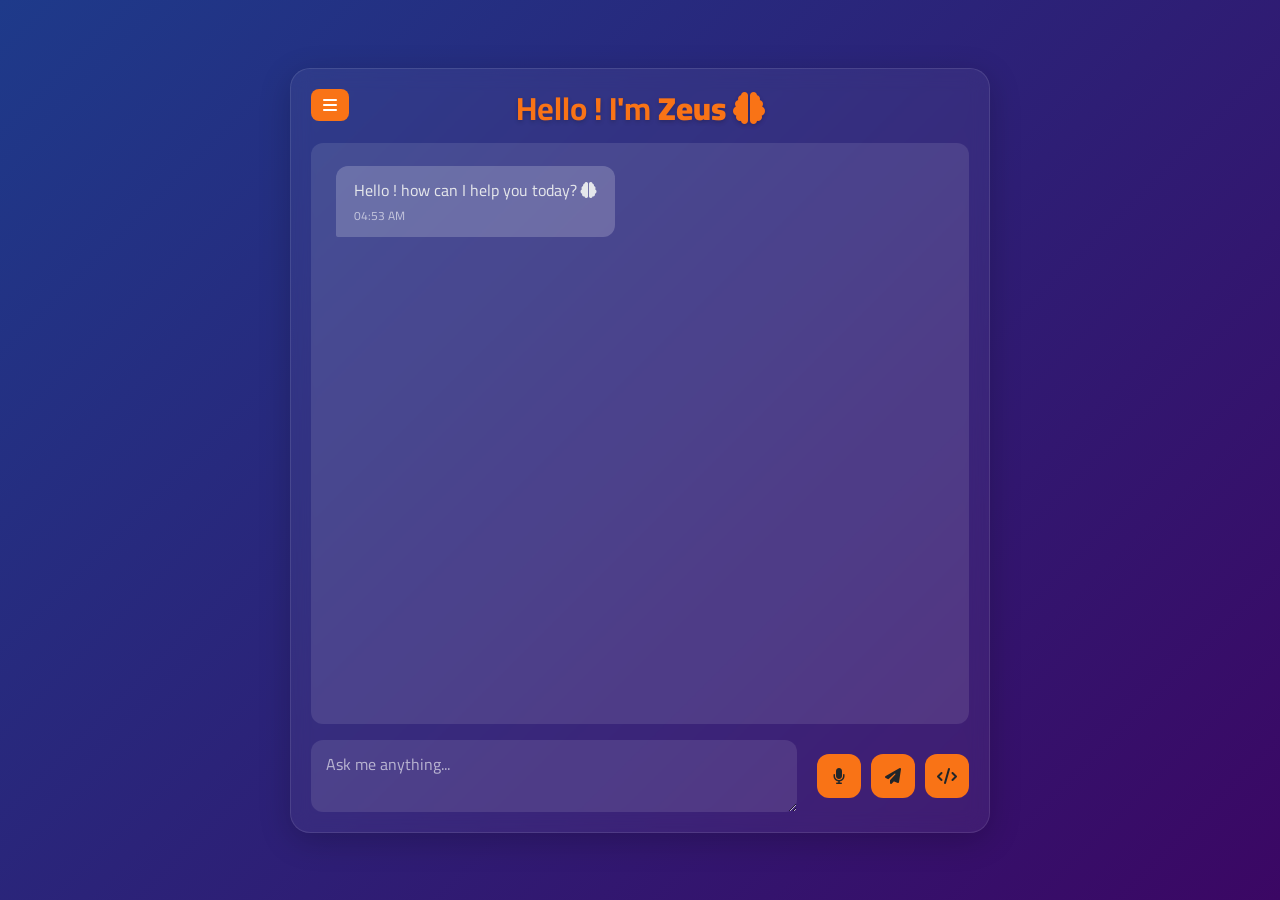
==== chat.html @ 4e2d7d1c "update config zeus" ====
<!DOCTYPE html>
<html lang="en">
<head>
  <meta charset="UTF-8">
  <meta name="viewport" content="width=device-width, initial-scale=1.0">
  <title>Zeus</title>
  <link rel="icon" type="image/png" href="./img/zeus.png">
  <!-- Bootstrap CSS -->
  <link href="https://cdn.jsdelivr.net/npm/bootstrap@5.3.3/dist/css/bootstrap.min.css" rel="stylesheet">
  <!-- Font Awesome CSS -->
  <link rel="stylesheet" href="https://cdnjs.cloudflare.com/ajax/libs/font-awesome/6.5.1/css/all.min.css">
  <!-- Google Fonts (Cairo) -->
  <link href="https://fonts.googleapis.com/css2?family=Cairo:wght@400;700&display=swap" rel="stylesheet">
  <style>
    body {
      font-family: 'Cairo', sans-serif;
      background: linear-gradient(135deg, #1e3a8a, #3b0764);
      color: #f5f5f5;
      min-height: 100vh;
      display: flex;
      justify-content: center;
      align-items: center;
      padding: 15px;
      position: relative;
      overflow-x: hidden;
    }
    .container {
      max-width: 700px;
      width: 100%;
      background: rgba(255, 255, 255, 0.05);
      backdrop-filter: blur(10px);
      border-radius: 20px;
      padding: 20px;
      box-shadow: 0 8px 32px rgba(0, 0, 0, 0.2);
      border: 1px solid rgba(255, 255, 255, 0.1);
      display: flex;
      flex-direction: column;
      height: 85vh;
      position: relative;
      transition: all 0.3s ease;
    }
    h1 {
      color: #f97316;
      font-size: 2rem;
      text-align: center;
      margin-bottom: 1rem;
      font-weight: 700;
      text-shadow: 0 2px 4px rgba(0, 0, 0, 0.2);
    }
    .chat-area {
      flex: 1;
      overflow-y: auto;
      padding: 15px;
      background: rgba(255, 255, 255, 0.1);
      border-radius: 12px;
      margin-bottom: 1rem;
      display: flex;
      flex-direction: column;
      scroll-behavior: smooth;
    }
    .message {
      max-width: 70%;
      margin: 8px 10px;
      padding: 12px 18px;
      border-radius: 12px;
      font-size: 1rem;
      line-height: 1.5;
      position: relative;
      opacity: 0;
      transform: translateY(10px);
      animation: fadeIn 0.3s ease forwards;
    }
    @keyframes fadeIn {
      to {
        opacity: 1;
        transform: translateY(0);
      }
    }
    .user-message {
      background: #f97316;
      color: #fff;
      align-self: flex-end;
      border-bottom-right-radius: 2px;
    }
    .bot-message {
      background: rgba(255, 255, 255, 0.2);
      color: #e5e7eb;
      align-self: flex-start;
      border-bottom-left-radius: 2px;
    }
    .message-time {
      font-size: 0.75rem;
      color: #ffffff99;
      margin-top: 5px;
      text-align: left;
    }
    .user-message .message-time {
      text-align: right;
    }
    .input-group {
      margin-top: auto;
      display: flex;
      align-items: center;
      position: relative;
    }
    .chat-input, .code-input {
      display: flex;
      align-items: center;
      width: 100%;
    }
    .chat-input {
      display: flex;
    }
    .code-input {
      display: none;
    }
    #prompt, #codePrompt {
      background: rgba(255, 255, 255, 0.1);
      color: #fff;
      border: none;
      border-radius: 12px;
      padding: 12px 50px 12px 15px;
      font-size: 1rem;
      transition: all 0.3s ease;
      flex: 1;
      margin-right: 10px;
      resize: vertical;
      min-height: 44px;
      max-height: 150px;
      overflow-y: auto;
      white-space: normal;
      overflow-wrap: break-word;
      height: auto;
    }
    #codeLanguage {
      background: rgba(255, 255, 255, 0.1);
      color: #fff;
      border: none;
      border-radius: 12px;
      padding: 12px 50px 12px 15px;
      font-size: 1rem;
      transition: all 0.3s ease;
      flex: 0 0 150px;
      margin-right: 10px;
    }
    #prompt::placeholder, #codeLanguage::placeholder, #codePrompt::placeholder {
      color: #ffffff99;
    }
    #prompt:focus, #codeLanguage:focus, #codePrompt:focus {
      background: rgba(255, 255, 255, 0.2);
      box-shadow: 0 0 10px rgba(249, 115, 22, 0.5);
      border-color: #f97316;
      outline: none;
    }
    #sendBtn, #micBtn, #codeBtn, #chatBtn, #generateCodeBtn {
      background: #f97316;
      border: none;
      border-radius: 12px;
      padding: 12px;
      font-size: 1rem;
      font-weight: 600;
      transition: all 0.3s ease;
      margin-left: 10px;
      width: 44px;
      height: 44px;
      display: flex;
      align-items: center;
      justify-content: center;
    }
    #sendBtn:hover, #micBtn:hover, #codeBtn:hover, #chatBtn:hover, #generateCodeBtn:hover {
      background: #ea580c;
      transform: translateY(-2px);
    }
    #micBtn.active {
      background: #ea580c;
      animation: pulse 1.5s infinite;
    }
    @keyframes pulse {
      0% { box-shadow: 0 0 0 0 rgba(249, 115, 22, 0.7); }
      70% { box-shadow: 0 0 0 10px rgba(249, 115, 22, 0); }
      100% { box-shadow: 0 0 0 0 rgba(249, 115, 22, 0); }
    }
    .typing-dots {
      display: inline-flex;
      align-items: center;
      padding: 8px 12px;
      border-radius: 18px;
      height: 36px;
    }
    .typing-dot {
      width: 8px;
      height: 8px;
      background: #f97316;
      border-radius: 50%;
      margin: 0 3px;
      animation: typing-bounce 1.4s infinite ease-in-out;
    }
    .typing-dot:nth-child(1) {
      animation-delay: 0s;
    }
    .typing-dot:nth-child(2) {
      animation-delay: 0.2s;
    }
    .typing-dot:nth-child(3) {
      animation-delay: 0.4s;
    }
    .code-input {
      max-width: 100%;
    }
    @keyframes typing-bounce {
      0%, 60%, 100% {
        transform: translateY(0);
      }
      30% {
        transform: translateY(-5px);
      }
    }
    .typing-message {
      display: none;
      margin: 8px 10px;
      padding: 12px 18px;
      background: rgba(255, 255, 255, 0.2);
      border-radius: 12px;
      border-bottom-left-radius: 2px;
      align-self: flex-start;
      max-width: 70%;
    }
    .typing-message.active {
      display: flex;
    }
    .sidebar {
      position: fixed;
      top: 0;
      right: -300px;
      width: 300px;
      height: 100%;
      background: linear-gradient(135deg, #1e3a8a, #3b0764);
      backdrop-filter: blur(10px);
      border-left: 1px solid rgba(255, 255, 255, 0.1);
      padding: 20px;
      transition: right 0.3s ease;
      overflow-y: auto;
      z-index: 1000;
    }
    .sidebar.active {
      right: 0;
    }
    .sidebar h2 {
      color: #f97316;
      font-size: 1.5rem;
      margin-bottom: 1rem;
      display: flex;
      justify-content: space-between;
      align-items: center;
    }
    .sidebar-close {
      background: none;
      border: none;
      color: #fff;
      font-size: 1.5rem;
      cursor: pointer;
    }
    .conversation-list {
      list-style: none;
      padding: 0;
      margin: 0;
    }
    .conversation-item {
      padding: 10px;
      background: rgba(255, 255, 255, 0.1);
      border-radius: 8px;
      margin-bottom: 10px;
      cursor: pointer;
      transition: all 0.3s ease;
    }
    .conversation-item:hover {
      background: rgba(255, 255, 255, 0.2);
    }
    .conversation-item.active {
      background: #f97316;
    }
    .conversation-item p {
      margin: 0;
      font-size: 0.9rem;
      color: #e5e7eb;
      white-space: nowrap;
      overflow: hidden;
      text-overflow: ellipsis;
    }
    .conversation-item .time {
      font-size: 0.75rem;
      color: #ffffff99;
    }
    .toggle-btn {
      position: absolute;
      background: #f97316;
      border: none;
      border-radius: 8px;
      padding: 4px 12px;
      color: #fff;
      cursor: pointer;
      transition: all 0.3s ease;
      z-index: 10;
    }
    .toggle-btn:hover {
      background: #ea580c;
    }
    .new-chat-btn {
      background: linear-gradient(135deg, #1e3a8a, #3b0764);
      color: #ea580c;
      border: none;
      border-radius: 8px;
      padding: 10px 15px;
      margin-bottom: 15px;
      width: 100%;
      font-weight: bold;
      cursor: pointer;
      transition: all 0.3s ease;
      display: flex;
      align-items: center;
      justify-content: center;
    }
    .new-chat-btn:hover {
      background: #ea580c;
    }
    .new-chat-btn i {
      margin-right: 8px;
    }
    .sidebar-overlay {
      position: fixed;
      top: 0;
      left: 0;
      width: 100%;
      height: 100%;
      background: rgba(0, 0, 0, 0.5);
      z-index: 999;
      opacity: 0;
      visibility: hidden;
      transition: all 0.3s ease;
    }
    .sidebar-overlay.active {
      opacity: 1;
      visibility: visible;
    }
    #codeOutput {
      background: rgba(0, 0, 0, 0.3);
      padding: 15px;
      border-radius: 8px;
      white-space: pre-wrap;
      font-family: 'Courier New', monospace;
      color: #e5e7eb;
      margin: 10px 0;
      max-height: 60vh;
      overflow-y: auto;
      display: none;
    }
    #codeOutput.active {
      display: block;
    }
    #prompt::-webkit-scrollbar, #codePrompt::-webkit-scrollbar {
      width: 6px;
    }
    #prompt::-webkit-scrollbar-track, #codePrompt::-webkit-scrollbar-track {
      background: rgba(255, 255, 255, 0.1);
      border-radius: 10px;
    }
    #prompt::-webkit-scrollbar-thumb, #codePrompt::-webkit-scrollbar-thumb {
      background: #f97316;
      border-radius: 10px;
    }
    @media (max-width: 768px) {
      .container {
        height: 100vh;
        border-radius: 0;
        padding: 10px;
      }
      .sidebar {
        width: 80%;
        right: -80%;
      }
    }
    @media (max-width: 576px) {
      body {
        padding: 0;
      }
      .container {
        max-width: 100%;
        width: 100%;
        height: 100vh;
        padding: 10px;
        background: none;
        backdrop-filter: none;
        border-radius: 0;
        box-shadow: none;
        border: none;
      }
      h1 {
        font-size: 1.5rem;
        margin-bottom: 0.8rem;
      }
      .chat-area {
        padding: 10px;
        border-radius: 0;
      }
      .message {
        max-width: 80%;
        font-size: 0.9rem;
        padding: 10px 14px;
      }
      .input-group {
        flex-wrap: wrap;
      }
      .chat-input, .code-input {
        flex-wrap: wrap;
        gap: 5px;
      }
      #prompt, #codeLanguage, #codePrompt {
        font-size: 0.7rem;
        padding: 8px;
        margin-right: 5px;
        flex: 1;
        min-width: 0;
        min-height: 36px;
      }
      #codeLanguage {
        flex: 0 0 80px;
        max-width: 80px;
      }
      #sendBtn, #micBtn, #codeBtn, #chatBtn, #generateCodeBtn {
        font-size: 0.7rem;
        padding: 8px;
        width: 36px;
        height: 36px;
        margin-left: 5px;
      }
      .sidebar {
        width: 85%;
        right: -85%;
      }
    }
    @media (max-width: 400px) {
      .container {
        padding: 5px;
      }
      h1 {
        font-size: 1.3rem;
      }
      .message {
        max-width: 85%;
        font-size: 0.85rem;
      }
      .message-time {
        font-size: 0.65rem;
      }
    }
    .chat-area::-webkit-scrollbar,
    #codeOutput::-webkit-scrollbar,
    .sidebar::-webkit-scrollbar {
      width: 6px;
    }
    .chat-area::-webkit-scrollbar-track,
    #codeOutput::-webkit-scrollbar-track,
    .sidebar::-webkit-scrollbar-track {
      background: rgba(255, 255, 255, 0.1);
      border-radius: 10px;
    }
    .chat-area::-webkit-scrollbar-thumb,
    #codeOutput::-webkit-scrollbar-thumb,
    .sidebar::-webkit-scrollbar-thumb {
      background: #f97316;
      border-radius: 10px;
    }
    .typewriter {
      overflow: hidden;
      border-right: 2px solid #f97316;
      white-space: pre-wrap;
      margin: 0 auto;
      animation: typing 3.5s steps(40, end), blink-caret 0.75s step-end infinite;
    }
    @keyframes typing {
      from { width: 0 }
      to { width: 100% }
    }
    @keyframes blink-caret {
      from, to { border-color: transparent }
      50% { border-color: #f97316; }
    }
  </style>
</head>
<body>
  <div class="container">
    <button class="toggle-btn" id="toggleSidebar"><i class="fas fa-bars"></i></button>
    <h1>Hello ! I'm <strong>Zeus</strong> <i class="fas fa-brain"></i></h1>
    <div class="chat-area" id="chatArea">
      <div class="message bot-message">
        <span class="message-text">Hello ! how can I help you today? <i class="fas fa-brain"></i></span>
        <div class="message-time"></div>
      </div>
    </div>
    <pre id="codeOutput"></pre>
    <div class="input-group">
      <div class="chat-input" id="chatInput">
        <textarea id="prompt" class="form-control" placeholder="Ask me anything..." aria-label="Ask me anything..."></textarea>
        <button id="micBtn" class="btn" title="Voice input"><i class="fas fa-microphone"></i></button>
        <button id="sendBtn" class="btn" title="Send message"><i class="fas fa-paper-plane"></i></button>
        <button id="codeBtn" class="btn" title="Generate code"><i class="fas fa-code"></i></button>
      </div>
      <div class="code-input" id="codeInput">
        <input type="text" id="codeLanguage" placeholder="Programming language(js, py, html...)">
        <textarea id="codePrompt" placeholder="Description of the required code"></textarea>
        <button id="generateCodeBtn" title="Code generation"><i class="fas fa-code"></i></button>
        <button id="chatBtn" class="btn" title="Return to chat"><i class="fas fa-robot"></i></button>
      </div>
    </div>
  </div>
  <div class="sidebar-overlay" id="sidebarOverlay"></div>
    <div class="sidebar" id="sidebar">
      <h2>
        Conversations
        <button class="sidebar-close" id="sidebarClose"><i class="fas fa-times"></i></button>
      </h2>
      <button class="new-chat-btn" id="newChatBtn">
        <i class="fas fa-plus"></i>New Conversation
      </button>
      <ul class="conversation-list" id="conversationList"></ul>
    </div>
  <script src="https://cdn.jsdelivr.net/npm/bootstrap@5.3.3/dist/js/bootstrap.bundle.min.js"></script>
  <script src="JS/main.js"></script>
</body>
</html>
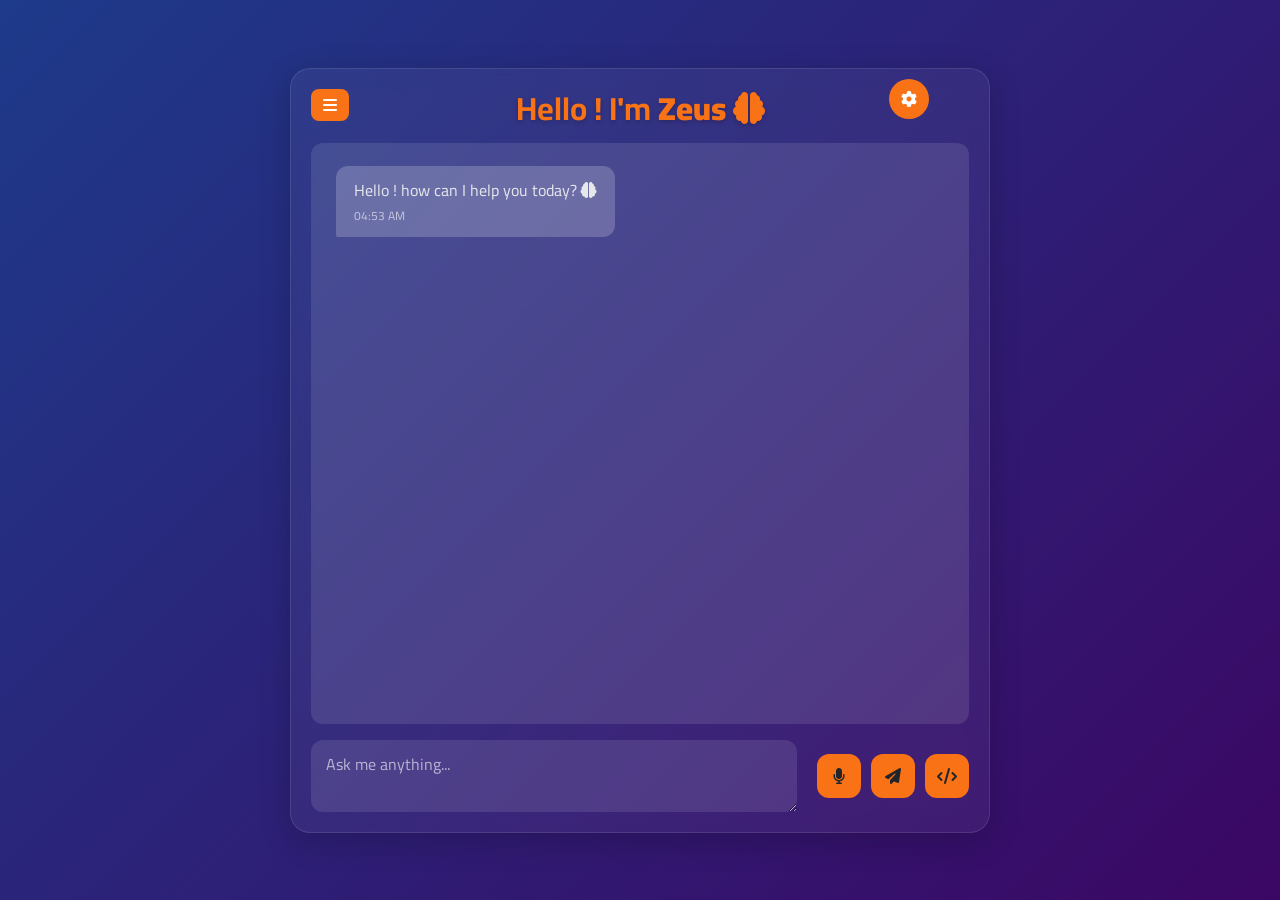
==== commit 8a4b5020: "add modles" ====
--- a/chat.html
+++ b/chat.html
@@ -11,485 +11,13 @@
   <link rel="stylesheet" href="https://cdnjs.cloudflare.com/ajax/libs/font-awesome/6.5.1/css/all.min.css">
   <!-- Google Fonts (Cairo) -->
   <link href="https://fonts.googleapis.com/css2?family=Cairo:wght@400;700&display=swap" rel="stylesheet">
-  <style>
-    body {
-      font-family: 'Cairo', sans-serif;
-      background: linear-gradient(135deg, #1e3a8a, #3b0764);
-      color: #f5f5f5;
-      min-height: 100vh;
-      display: flex;
-      justify-content: center;
-      align-items: center;
-      padding: 15px;
-      position: relative;
-      overflow-x: hidden;
-    }
-    .container {
-      max-width: 700px;
-      width: 100%;
-      background: rgba(255, 255, 255, 0.05);
-      backdrop-filter: blur(10px);
-      border-radius: 20px;
-      padding: 20px;
-      box-shadow: 0 8px 32px rgba(0, 0, 0, 0.2);
-      border: 1px solid rgba(255, 255, 255, 0.1);
-      display: flex;
-      flex-direction: column;
-      height: 85vh;
-      position: relative;
-      transition: all 0.3s ease;
-    }
-    h1 {
-      color: #f97316;
-      font-size: 2rem;
-      text-align: center;
-      margin-bottom: 1rem;
-      font-weight: 700;
-      text-shadow: 0 2px 4px rgba(0, 0, 0, 0.2);
-    }
-    .chat-area {
-      flex: 1;
-      overflow-y: auto;
-      padding: 15px;
-      background: rgba(255, 255, 255, 0.1);
-      border-radius: 12px;
-      margin-bottom: 1rem;
-      display: flex;
-      flex-direction: column;
-      scroll-behavior: smooth;
-    }
-    .message {
-      max-width: 70%;
-      margin: 8px 10px;
-      padding: 12px 18px;
-      border-radius: 12px;
-      font-size: 1rem;
-      line-height: 1.5;
-      position: relative;
-      opacity: 0;
-      transform: translateY(10px);
-      animation: fadeIn 0.3s ease forwards;
-    }
-    @keyframes fadeIn {
-      to {
-        opacity: 1;
-        transform: translateY(0);
-      }
-    }
-    .user-message {
-      background: #f97316;
-      color: #fff;
-      align-self: flex-end;
-      border-bottom-right-radius: 2px;
-    }
-    .bot-message {
-      background: rgba(255, 255, 255, 0.2);
-      color: #e5e7eb;
-      align-self: flex-start;
-      border-bottom-left-radius: 2px;
-    }
-    .message-time {
-      font-size: 0.75rem;
-      color: #ffffff99;
-      margin-top: 5px;
-      text-align: left;
-    }
-    .user-message .message-time {
-      text-align: right;
-    }
-    .input-group {
-      margin-top: auto;
-      display: flex;
-      align-items: center;
-      position: relative;
-    }
-    .chat-input, .code-input {
-      display: flex;
-      align-items: center;
-      width: 100%;
-    }
-    .chat-input {
-      display: flex;
-    }
-    .code-input {
-      display: none;
-    }
-    #prompt, #codePrompt {
-      background: rgba(255, 255, 255, 0.1);
-      color: #fff;
-      border: none;
-      border-radius: 12px;
-      padding: 12px 50px 12px 15px;
-      font-size: 1rem;
-      transition: all 0.3s ease;
-      flex: 1;
-      margin-right: 10px;
-      resize: vertical;
-      min-height: 44px;
-      max-height: 150px;
-      overflow-y: auto;
-      white-space: normal;
-      overflow-wrap: break-word;
-      height: auto;
-    }
-    #codeLanguage {
-      background: rgba(255, 255, 255, 0.1);
-      color: #fff;
-      border: none;
-      border-radius: 12px;
-      padding: 12px 50px 12px 15px;
-      font-size: 1rem;
-      transition: all 0.3s ease;
-      flex: 0 0 150px;
-      margin-right: 10px;
-    }
-    #prompt::placeholder, #codeLanguage::placeholder, #codePrompt::placeholder {
-      color: #ffffff99;
-    }
-    #prompt:focus, #codeLanguage:focus, #codePrompt:focus {
-      background: rgba(255, 255, 255, 0.2);
-      box-shadow: 0 0 10px rgba(249, 115, 22, 0.5);
-      border-color: #f97316;
-      outline: none;
-    }
-    #sendBtn, #micBtn, #codeBtn, #chatBtn, #generateCodeBtn {
-      background: #f97316;
-      border: none;
-      border-radius: 12px;
-      padding: 12px;
-      font-size: 1rem;
-      font-weight: 600;
-      transition: all 0.3s ease;
-      margin-left: 10px;
-      width: 44px;
-      height: 44px;
-      display: flex;
-      align-items: center;
-      justify-content: center;
-    }
-    #sendBtn:hover, #micBtn:hover, #codeBtn:hover, #chatBtn:hover, #generateCodeBtn:hover {
-      background: #ea580c;
-      transform: translateY(-2px);
-    }
-    #micBtn.active {
-      background: #ea580c;
-      animation: pulse 1.5s infinite;
-    }
-    @keyframes pulse {
-      0% { box-shadow: 0 0 0 0 rgba(249, 115, 22, 0.7); }
-      70% { box-shadow: 0 0 0 10px rgba(249, 115, 22, 0); }
-      100% { box-shadow: 0 0 0 0 rgba(249, 115, 22, 0); }
-    }
-    .typing-dots {
-      display: inline-flex;
-      align-items: center;
-      padding: 8px 12px;
-      border-radius: 18px;
-      height: 36px;
-    }
-    .typing-dot {
-      width: 8px;
-      height: 8px;
-      background: #f97316;
-      border-radius: 50%;
-      margin: 0 3px;
-      animation: typing-bounce 1.4s infinite ease-in-out;
-    }
-    .typing-dot:nth-child(1) {
-      animation-delay: 0s;
-    }
-    .typing-dot:nth-child(2) {
-      animation-delay: 0.2s;
-    }
-    .typing-dot:nth-child(3) {
-      animation-delay: 0.4s;
-    }
-    .code-input {
-      max-width: 100%;
-    }
-    @keyframes typing-bounce {
-      0%, 60%, 100% {
-        transform: translateY(0);
-      }
-      30% {
-        transform: translateY(-5px);
-      }
-    }
-    .typing-message {
-      display: none;
-      margin: 8px 10px;
-      padding: 12px 18px;
-      background: rgba(255, 255, 255, 0.2);
-      border-radius: 12px;
-      border-bottom-left-radius: 2px;
-      align-self: flex-start;
-      max-width: 70%;
-    }
-    .typing-message.active {
-      display: flex;
-    }
-    .sidebar {
-      position: fixed;
-      top: 0;
-      right: -300px;
-      width: 300px;
-      height: 100%;
-      background: linear-gradient(135deg, #1e3a8a, #3b0764);
-      backdrop-filter: blur(10px);
-      border-left: 1px solid rgba(255, 255, 255, 0.1);
-      padding: 20px;
-      transition: right 0.3s ease;
-      overflow-y: auto;
-      z-index: 1000;
-    }
-    .sidebar.active {
-      right: 0;
-    }
-    .sidebar h2 {
-      color: #f97316;
-      font-size: 1.5rem;
-      margin-bottom: 1rem;
-      display: flex;
-      justify-content: space-between;
-      align-items: center;
-    }
-    .sidebar-close {
-      background: none;
-      border: none;
-      color: #fff;
-      font-size: 1.5rem;
-      cursor: pointer;
-    }
-    .conversation-list {
-      list-style: none;
-      padding: 0;
-      margin: 0;
-    }
-    .conversation-item {
-      padding: 10px;
-      background: rgba(255, 255, 255, 0.1);
-      border-radius: 8px;
-      margin-bottom: 10px;
-      cursor: pointer;
-      transition: all 0.3s ease;
-    }
-    .conversation-item:hover {
-      background: rgba(255, 255, 255, 0.2);
-    }
-    .conversation-item.active {
-      background: #f97316;
-    }
-    .conversation-item p {
-      margin: 0;
-      font-size: 0.9rem;
-      color: #e5e7eb;
-      white-space: nowrap;
-      overflow: hidden;
-      text-overflow: ellipsis;
-    }
-    .conversation-item .time {
-      font-size: 0.75rem;
-      color: #ffffff99;
-    }
-    .toggle-btn {
-      position: absolute;
-      background: #f97316;
-      border: none;
-      border-radius: 8px;
-      padding: 4px 12px;
-      color: #fff;
-      cursor: pointer;
-      transition: all 0.3s ease;
-      z-index: 10;
-    }
-    .toggle-btn:hover {
-      background: #ea580c;
-    }
-    .new-chat-btn {
-      background: linear-gradient(135deg, #1e3a8a, #3b0764);
-      color: #ea580c;
-      border: none;
-      border-radius: 8px;
-      padding: 10px 15px;
-      margin-bottom: 15px;
-      width: 100%;
-      font-weight: bold;
-      cursor: pointer;
-      transition: all 0.3s ease;
-      display: flex;
-      align-items: center;
-      justify-content: center;
-    }
-    .new-chat-btn:hover {
-      background: #ea580c;
-    }
-    .new-chat-btn i {
-      margin-right: 8px;
-    }
-    .sidebar-overlay {
-      position: fixed;
-      top: 0;
-      left: 0;
-      width: 100%;
-      height: 100%;
-      background: rgba(0, 0, 0, 0.5);
-      z-index: 999;
-      opacity: 0;
-      visibility: hidden;
-      transition: all 0.3s ease;
-    }
-    .sidebar-overlay.active {
-      opacity: 1;
-      visibility: visible;
-    }
-    #codeOutput {
-      background: rgba(0, 0, 0, 0.3);
-      padding: 15px;
-      border-radius: 8px;
-      white-space: pre-wrap;
-      font-family: 'Courier New', monospace;
-      color: #e5e7eb;
-      margin: 10px 0;
-      max-height: 60vh;
-      overflow-y: auto;
-      display: none;
-    }
-    #codeOutput.active {
-      display: block;
-    }
-    #prompt::-webkit-scrollbar, #codePrompt::-webkit-scrollbar {
-      width: 6px;
-    }
-    #prompt::-webkit-scrollbar-track, #codePrompt::-webkit-scrollbar-track {
-      background: rgba(255, 255, 255, 0.1);
-      border-radius: 10px;
-    }
-    #prompt::-webkit-scrollbar-thumb, #codePrompt::-webkit-scrollbar-thumb {
-      background: #f97316;
-      border-radius: 10px;
-    }
-    @media (max-width: 768px) {
-      .container {
-        height: 100vh;
-        border-radius: 0;
-        padding: 10px;
-      }
-      .sidebar {
-        width: 80%;
-        right: -80%;
-      }
-    }
-    @media (max-width: 576px) {
-      body {
-        padding: 0;
-      }
-      .container {
-        max-width: 100%;
-        width: 100%;
-        height: 100vh;
-        padding: 10px;
-        background: none;
-        backdrop-filter: none;
-        border-radius: 0;
-        box-shadow: none;
-        border: none;
-      }
-      h1 {
-        font-size: 1.5rem;
-        margin-bottom: 0.8rem;
-      }
-      .chat-area {
-        padding: 10px;
-        border-radius: 0;
-      }
-      .message {
-        max-width: 80%;
-        font-size: 0.9rem;
-        padding: 10px 14px;
-      }
-      .input-group {
-        flex-wrap: wrap;
-      }
-      .chat-input, .code-input {
-        flex-wrap: wrap;
-        gap: 5px;
-      }
-      #prompt, #codeLanguage, #codePrompt {
-        font-size: 0.7rem;
-        padding: 8px;
-        margin-right: 5px;
-        flex: 1;
-        min-width: 0;
-        min-height: 36px;
-      }
-      #codeLanguage {
-        flex: 0 0 80px;
-        max-width: 80px;
-      }
-      #sendBtn, #micBtn, #codeBtn, #chatBtn, #generateCodeBtn {
-        font-size: 0.7rem;
-        padding: 8px;
-        width: 36px;
-        height: 36px;
-        margin-left: 5px;
-      }
-      .sidebar {
-        width: 85%;
-        right: -85%;
-      }
-    }
-    @media (max-width: 400px) {
-      .container {
-        padding: 5px;
-      }
-      h1 {
-        font-size: 1.3rem;
-      }
-      .message {
-        max-width: 85%;
-        font-size: 0.85rem;
-      }
-      .message-time {
-        font-size: 0.65rem;
-      }
-    }
-    .chat-area::-webkit-scrollbar,
-    #codeOutput::-webkit-scrollbar,
-    .sidebar::-webkit-scrollbar {
-      width: 6px;
-    }
-    .chat-area::-webkit-scrollbar-track,
-    #codeOutput::-webkit-scrollbar-track,
-    .sidebar::-webkit-scrollbar-track {
-      background: rgba(255, 255, 255, 0.1);
-      border-radius: 10px;
-    }
-    .chat-area::-webkit-scrollbar-thumb,
-    #codeOutput::-webkit-scrollbar-thumb,
-    .sidebar::-webkit-scrollbar-thumb {
-      background: #f97316;
-      border-radius: 10px;
-    }
-    .typewriter {
-      overflow: hidden;
-      border-right: 2px solid #f97316;
-      white-space: pre-wrap;
-      margin: 0 auto;
-      animation: typing 3.5s steps(40, end), blink-caret 0.75s step-end infinite;
-    }
-    @keyframes typing {
-      from { width: 0 }
-      to { width: 100% }
-    }
-    @keyframes blink-caret {
-      from, to { border-color: transparent }
-      50% { border-color: #f97316; }
-    }
-  </style>
+  <link rel="stylesheet" href="CSS/style.css">
 </head>
 <body>
   <div class="container">
     <button class="toggle-btn" id="toggleSidebar"><i class="fas fa-bars"></i></button>
+    <!-- Model bubble button -->
+    <button class="model-bubble" data-bs-toggle="modal" data-bs-target="#modelModal"><i class="fas fa-cog"></i></button>
     <h1>Hello ! I'm <strong>Zeus</strong> <i class="fas fa-brain"></i></h1>
     <div class="chat-area" id="chatArea">
       <div class="message bot-message">
@@ -514,16 +42,42 @@
     </div>
   </div>
   <div class="sidebar-overlay" id="sidebarOverlay"></div>
-    <div class="sidebar" id="sidebar">
-      <h2>
-        Conversations
-        <button class="sidebar-close" id="sidebarClose"><i class="fas fa-times"></i></button>
-      </h2>
-      <button class="new-chat-btn" id="newChatBtn">
-        <i class="fas fa-plus"></i>New Conversation
-      </button>
-      <ul class="conversation-list" id="conversationList"></ul>
+  <div class="sidebar" id="sidebar">
+    <h2>
+      Conversations
+      <button class="sidebar-close" id="sidebarClose"><i class="fas fa-times"></i></button>
+    </h2>
+    <button class="new-chat-btn" id="newChatBtn">
+      <i class="fas fa-plus"></i>New Conversation
+    </button>
+    <ul class="conversation-list" id="conversationList"></ul>
+  </div>
+
+  <!-- Model Selection Modal -->
+  <div class="modal fade" id="modelModal" tabindex="-1" aria-labelledby="modelModalLabel" aria-hidden="true">
+    <div class="modal-dialog modal-dialog-centered">
+      <div class="modal-content">
+        <div class="modal-header">
+          <h5 class="modal-title" id="modelModalLabel">Select Model</h5>
+          <button type="button" class="btn-close btn-close-white" data-bs-dismiss="modal" aria-label="Close"></button>
+        </div>
+        <div class="modal-body">
+          <select id="modelSelect" class="form-select">
+            <option value="zeus">Zeus (Default)</option>
+            <option value="zeus-pro-mini">Zeus Pro Mini</option>
+            <option value="zeus-pro">Zeus Pro</option>
+            <option value="zeus-premium-mini">Zeus Premium Mini</option>
+            <option value="zeus-premium">Zeus Premium</option>
+          </select>
+        </div>
+        <div class="modal-footer">
+          <button type="button" class="btn btn-secondary" data-bs-dismiss="modal">Close</button>
+          <button type="button" class="btn btn-primary" id="confirmModelBtn">Confirm</button>
+        </div>
+      </div>
     </div>
+  </div>
+
   <script src="https://cdn.jsdelivr.net/npm/bootstrap@5.3.3/dist/js/bootstrap.bundle.min.js"></script>
   <script src="JS/main.js"></script>
 </body>
--- a/CSS/style.css
+++ b/CSS/style.css
@@ -0,0 +1,554 @@
+    body {
+      font-family: 'Cairo', sans-serif;
+      background: linear-gradient(135deg, #1e3a8a, #3b0764);
+      color: #f5f5f5;
+      min-height: 100vh;
+      display: flex;
+      justify-content: center;
+      align-items: center;
+      padding: 15px;
+      position: relative;
+      overflow-x: hidden;
+    }
+    .container {
+      max-width: 700px;
+      width: 100%;
+      background: rgba(255, 255, 255, 0.05);
+      backdrop-filter: blur(10px);
+      border-radius: 20px;
+      padding: 20px;
+      box-shadow: 0 8px 32px rgba(0, 0, 0, 0.2);
+      border: 1px solid rgba(255, 255, 255, 0.1);
+      display: flex;
+      flex-direction: column;
+      height: 85vh;
+      position: relative;
+      transition: all 0.3s ease;
+    }
+    h1 {
+      color: #f97316;
+      font-size: 2rem;
+      text-align: center;
+      margin-bottom: 1rem;
+      font-weight: 700;
+      text-shadow: 0 2px 4px rgba(0, 0, 0, 0.2);
+    }
+    .chat-area {
+      flex: 1;
+      overflow-y: auto;
+      padding: 15px;
+      background: rgba(255, 255, 255, 0.1);
+      border-radius: 12px;
+      margin-bottom: 1rem;
+      display: flex;
+      flex-direction: column;
+      scroll-behavior: smooth;
+    }
+    .message {
+      max-width: 70%;
+      margin: 8px 10px;
+      padding: 12px 18px;
+      border-radius: 12px;
+      font-size: 1rem;
+      line-height: 1.5;
+      position: relative;
+      opacity: 0;
+      transform: translateY(10px);
+      animation: fadeIn 0.3s ease forwards;
+    }
+    @keyframes fadeIn {
+      to {
+        opacity: 1;
+        transform: translateY(0);
+      }
+    }
+    .user-message {
+      background: #f97316;
+      color: #fff;
+      align-self: flex-end;
+      border-bottom-right-radius: 2px;
+    }
+    .bot-message {
+      background: rgba(255, 255, 255, 0.2);
+      color: #e5e7eb;
+      align-self: flex-start;
+      border-bottom-left-radius: 2px;
+    }
+    .message-time {
+      font-size: 0.75rem;
+      color: #ffffff99;
+      margin-top: 5px;
+      text-align: left;
+    }
+    .user-message .message-time {
+      text-align: right;
+    }
+    .input-group {
+      margin-top: auto;
+      display: flex;
+      align-items: center;
+      position: relative;
+    }
+    .chat-input, .code-input {
+      display: flex;
+      align-items: center;
+      width: 100%;
+    }
+    .chat-input {
+      display: flex;
+    }
+    .code-input {
+      display: none;
+    }
+    #prompt, #codePrompt {
+      background: rgba(255, 255, 255, 0.1);
+      color: #fff;
+      border: none;
+      border-radius: 12px;
+      padding: 12px 50px 12px 15px;
+      font-size: 1rem;
+      transition: all 0.3s ease;
+      flex: 1;
+      margin-right: 10px;
+      resize: vertical;
+      min-height: 44px;
+      max-height: 150px;
+      overflow-y: auto;
+      white-space: normal;
+      overflow-wrap: break-word;
+      height: auto;
+    }
+    #codeLanguage {
+      background: rgba(255, 255, 255, 0.1);
+      color: #fff;
+      border: none;
+      border-radius: 12px;
+      padding: 12px 50px 12px 15px;
+      font-size: 1rem;
+      transition: all 0.3s ease;
+      flex: 0 0 150px;
+      margin-right: 10px;
+    }
+    #prompt::placeholder, #codeLanguage::placeholder, #codePrompt::placeholder {
+      color: #ffffff99;
+    }
+    #prompt:focus, #codeLanguage:focus, #codePrompt:focus {
+      background: rgba(255, 255, 255, 0.2);
+      box-shadow: 0 0 10px rgba(249, 115, 22, 0.5);
+      border-color: #f97316;
+      outline: none;
+    }
+    #sendBtn, #micBtn, #codeBtn, #chatBtn, #generateCodeBtn {
+      background: #f97316;
+      border: none;
+      border-radius: 12px;
+      padding: 12px;
+      font-size: 1rem;
+      font-weight: 600;
+      transition: all 0.3s ease;
+      margin-left: 10px;
+      width: 44px;
+      height: 44px;
+      display: flex;
+      align-items: center;
+      justify-content: center;
+    }
+    #sendBtn:hover, #micBtn:hover, #codeBtn:hover, #chatBtn:hover, #generateCodeBtn:hover {
+      background: #ea580c;
+      transform: translateY(-2px);
+    }
+    #micBtn.active {
+      background: #ea580c;
+      animation: pulse 1.5s infinite;
+    }
+    @keyframes pulse {
+      0% { box-shadow: 0 0 0 0 rgba(249, 115, 22, 0.7); }
+      70% { box-shadow: 0 0 0 10px rgba(249, 115, 22, 0); }
+      100% { box-shadow: 0 0 0 0 rgba(249, 115, 22, 0); }
+    }
+    .typing-dots {
+      display: inline-flex;
+      align-items: center;
+      padding: 8px 12px;
+      border-radius: 18px;
+      height: 36px;
+    }
+    .typing-dot {
+      width: 8px;
+      height: 8px;
+      background: #f97316;
+      border-radius: 50%;
+      margin: 0 3px;
+      animation: typing-bounce 1.4s infinite ease-in-out;
+    }
+    .typing-dot:nth-child(1) {
+      animation-delay: 0s;
+    }
+    .typing-dot:nth-child(2) {
+      animation-delay: 0.2s;
+    }
+    .typing-dot:nth-child(3) {
+      animation-delay: 0.4s;
+    }
+    .code-input {
+      max-width: 100%;
+    }
+    @keyframes typing-bounce {
+      0%, 60%, 100% {
+        transform: translateY(0);
+      }
+      30% {
+        transform: translateY(-5px);
+      }
+    }
+    .typing-message {
+      display: none;
+      margin: 8px 10px;
+      padding: 12px 18px;
+      background: rgba(255, 255, 255, 0.2);
+      border-radius: 12px;
+      border-bottom-left-radius: 2px;
+      align-self: flex-start;
+      max-width: 70%;
+    }
+    .typing-message.active {
+      display: flex;
+    }
+    .sidebar {
+      position: fixed;
+      top: 0;
+      right: -300px;
+      width: 300px;
+      height: 100%;
+      background: linear-gradient(135deg, #1e3a8a, #3b0764);
+      backdrop-filter: blur(10px);
+      border-left: 1px solid rgba(255, 255, 255, 0.1);
+      padding: 20px;
+      transition: right 0.3s ease;
+      overflow-y: auto;
+      z-index: 1000;
+    }
+    .sidebar.active {
+      right: 0;
+    }
+    .sidebar h2 {
+      color: #f97316;
+      font-size: 1.5rem;
+      margin-bottom: 1rem;
+      display: flex;
+      justify-content: space-between;
+      align-items: center;
+    }
+    .sidebar-close {
+      background: none;
+      border: none;
+      color: #fff;
+      font-size: 1.5rem;
+      cursor: pointer;
+    }
+    .conversation-list {
+      list-style: none;
+      padding: 0;
+      margin: 0;
+    }
+    .conversation-item {
+      padding: 10px;
+      background: rgba(255, 255, 255, 0.1);
+      border-radius: 8px;
+      margin-bottom: 10px;
+      cursor: pointer;
+      transition: all 0.3s ease;
+    }
+    .conversation-item:hover {
+      background: rgba(255, 255, 255, 0.2);
+    }
+    .conversation-item.active {
+      background: #f97316;
+    }
+    .conversation-item p {
+      margin: 0;
+      font-size: 0.9rem;
+      color: #e5e7eb;
+      white-space: nowrap;
+      overflow: hidden;
+      text-overflow: ellipsis;
+    }
+    .conversation-item .time {
+      font-size: 0.75rem;
+      color: #ffffff99;
+    }
+    .toggle-btn {
+      position: absolute;
+      background: #f97316;
+      border: none;
+      border-radius: 8px;
+      padding: 4px 12px;
+      color: #fff;
+      cursor: pointer;
+      transition: all 0.3s ease;
+      z-index: 10;
+    }
+    .toggle-btn:hover {
+      background: #ea580c;
+    }
+    .new-chat-btn {
+      background: linear-gradient(135deg, #1e3a8a, #3b0764);
+      color: #ea580c;
+      border: none;
+      border-radius: 8px;
+      padding: 10px 15px;
+      margin-bottom: 15px;
+      width: 100%;
+      font-weight: bold;
+      cursor: pointer;
+      transition: all 0.3s ease;
+      display: flex;
+      align-items: center;
+      justify-content: center;
+    }
+    .new-chat-btn:hover {
+      background: #ea580c;
+    }
+    .new-chat-btn i {
+      margin-right: 8px;
+    }
+    .sidebar-overlay {
+      position: fixed;
+      top: 0;
+      left: 0;
+      width: 100%;
+      height: 100%;
+      background: rgba(0, 0, 0, 0.5);
+      z-index: 999;
+      opacity: 0;
+      visibility: hidden;
+      transition: all 0.3s ease;
+    }
+    .sidebar-overlay.active {
+      opacity: 1;
+      visibility: visible;
+    }
+    #codeOutput {
+      background: rgba(0, 0, 0, 0.3);
+      padding: 15px;
+      border-radius: 8px;
+      white-space: pre-wrap;
+      font-family: 'Courier New', monospace;
+      color: #e5e7eb;
+      margin: 10px 0;
+      max-height: 60vh;
+      overflow-y: auto;
+      display: none;
+    }
+    #codeOutput.active {
+      display: block;
+    }
+    #prompt::-webkit-scrollbar, #codePrompt::-webkit-scrollbar {
+      width: 6px;
+    }
+    #prompt::-webkit-scrollbar-track, #codePrompt::-webkit-scrollbar-track {
+      background: rgba(255, 255, 255, 0.1);
+      border-radius: 10px;
+    }
+    #prompt::-webkit-scrollbar-thumb, #codePrompt::-webkit-scrollbar-thumb {
+      background: #f97316;
+      border-radius: 10px;
+    }
+    @media (max-width: 768px) {
+      .container {
+        height: 100vh;
+        border-radius: 0;
+        padding: 10px;
+      }
+      .sidebar {
+        width: 80%;
+        right: -80%;
+      }
+    }
+    @media (max-width: 576px) {
+      body {
+        padding: 0;
+      }
+      .container {
+        max-width: 100%;
+        width: 100%;
+        height: 100vh;
+        padding: 10px;
+        background: none;
+        backdrop-filter: none;
+        border-radius: 0;
+        box-shadow: none;
+        border: none;
+      }
+      h1 {
+        font-size: 1.5rem;
+        margin-bottom: 0.8rem;
+      }
+      .chat-area {
+        padding: 10px;
+        border-radius: 0;
+      }
+      .message {
+        max-width: 80%;
+        font-size: 0.9rem;
+        padding: 10px 14px;
+      }
+      .input-group {
+        flex-wrap: wrap;
+      }
+      .chat-input, .code-input {
+        flex-wrap: wrap;
+        gap: 5px;
+      }
+      #prompt, #codeLanguage, #codePrompt {
+        font-size: 0.7rem;
+        padding: 8px;
+        margin-right: 5px;
+        flex: 1;
+        min-width: 0;
+        min-height: 36px;
+      }
+      #codeLanguage {
+        flex: 0 0 80px;
+        max-width: 80px;
+      }
+      #sendBtn, #micBtn, #codeBtn, #chatBtn, #generateCodeBtn {
+        font-size: 0.7rem;
+        padding: 8px;
+        width: 36px;
+        height: 36px;
+        margin-left: 5px;
+      }
+      .sidebar {
+        width: 85%;
+        right: -85%;
+      }
+    }
+    @media (max-width: 400px) {
+      .container {
+        padding: 5px;
+      }
+      h1 {
+        font-size: 1.3rem;
+      }
+      .message {
+        max-width: 85%;
+        font-size: 0.85rem;
+      }
+      .message-time {
+        font-size: 0.65rem;
+      }
+    }
+    .chat-area::-webkit-scrollbar,
+    #codeOutput::-webkit-scrollbar,
+    .sidebar::-webkit-scrollbar {
+      width: 6px;
+    }
+    .chat-area::-webkit-scrollbar-track,
+    #codeOutput::-webkit-scrollbar-track,
+    .sidebar::-webkit-scrollbar-track {
+      background: rgba(255, 255, 255, 0.1);
+      border-radius: 10px;
+    }
+    .chat-area::-webkit-scrollbar-thumb,
+    #codeOutput::-webkit-scrollbar-thumb,
+    .sidebar::-webkit-scrollbar-thumb {
+      background: #f97316;
+      border-radius: 10px;
+    }
+    .typewriter {
+      overflow: hidden;
+      border-right: 2px solid #f97316;
+      white-space: pre-wrap;
+      margin: 0 auto;
+      animation: typing 3.5s steps(40, end), blink-caret 0.75s step-end infinite;
+    }
+    @keyframes typing {
+      from { width: 0 }
+      to { width: 100% }
+    }
+    @keyframes blink-caret {
+      from, to { border-color: transparent }
+      50% { border-color: #f97316; }
+    }
+    /* Styles for the model bubble button */
+    .model-bubble {
+      position: absolute;
+      top: 10px;
+      right: 60px; /* To the right of the sidebar toggle */
+      background: #f97316;
+      border: none;
+      border-radius: 50%;
+      width: 40px;
+      height: 40px;
+      display: flex;
+      align-items: center;
+      justify-content: center;
+      color: #fff;
+      cursor: pointer;
+      transition: all 0.3s ease;
+      z-index: 10;
+    }
+    .model-bubble:hover {
+      background: #ea580c;
+      transform: translateY(-2px);
+    }
+    /* Modal styles to match theme */
+    .modal-content {
+      background: rgba(255, 255, 255, 0.05);
+      backdrop-filter: blur(10px);
+      border: 1px solid rgba(255, 255, 255, 0.1);
+      border-radius: 20px;
+      color: #f5f5f5;
+    }
+    .modal-header {
+      border-bottom: none;
+      color: #f97316;
+    }
+    .modal-body select {
+      background: rgba(255, 255, 255, 0.15); 
+      color: #ffffff;
+      border: 2px solid #f97316; /* حدود برتقالية */
+      border-radius: 12px;
+      padding: 15px; /* تباعد داخلي أكبر */
+      width: 100%;
+      font-family: 'Cairo', sans-serif; /* خط Cairo */
+      font-size: 1.1rem; /* حجم خط أكبر */
+      transition: all 0.3s ease; /* تأثيرات ناعمة */
+      outline: none;
+      appearance: none; /* إزالة الشكل الافتراضي */
+      background-image: url('data:image/svg+xml;utf8,<svg fill="%23f97316" height="24" viewBox="0 0 24 24" width="24" xmlns="http://www.w3.org/2000/svg"><path d="M7 10l5 5 5-5z"/></svg>'); /* سهم برتقالي */
+      background-repeat: no-repeat;
+      background-position: left 10px center; /* وضع السهم على اليسار */
+      padding-left: 40px; /* مساحة للسهم */
+    }
+
+    .modal-body select:hover {
+      background-color: rgba(255, 255, 255, 0.2);
+      cursor: pointer;
+    }
+
+    .modal-body select:focus {
+      background-color: rgba(255, 255, 255, 0.25);
+      box-shadow: 0 0 10px rgba(249, 115, 22, 0.5); 
+      border-color: #ea580c; 
+    }
+
+    .modal-body select option {
+      background: #1e3a8a; 
+      color: #ffffff; 
+      font-size: 1rem;
+      padding: 10px;
+    }
+
+    .modal-body select option:checked {
+      background: #f97316;
+      color: #ffffff;
+    }
+    .modal-footer .btn {
+      background: #f97316;
+      border: none;
+    }
+    .modal-footer .btn:hover {
+      background: #ea580c;
+    }
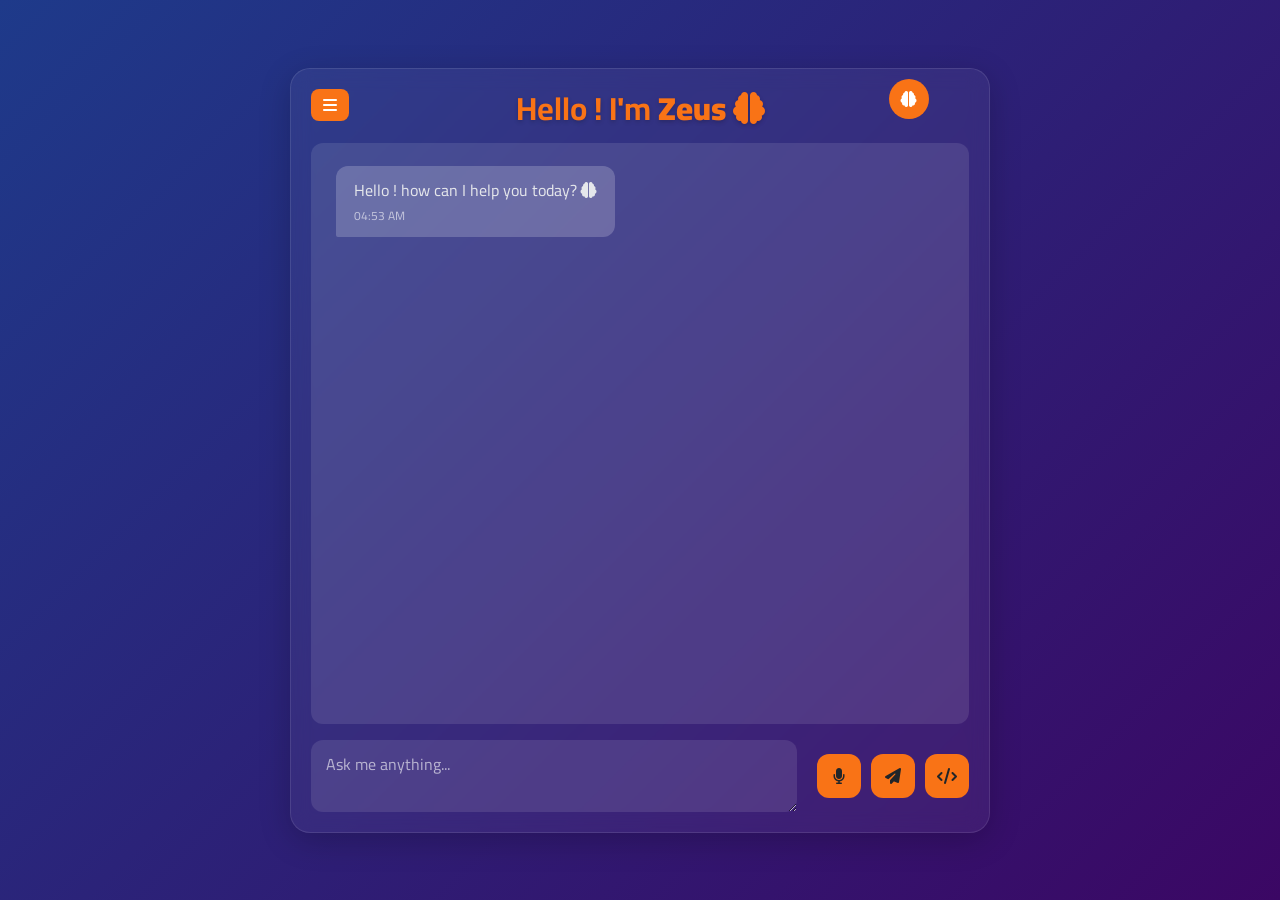
==== commit ec6cc707: "Update chat.html" ====
--- a/chat.html
+++ b/chat.html
@@ -17,7 +17,7 @@
   <div class="container">
     <button class="toggle-btn" id="toggleSidebar"><i class="fas fa-bars"></i></button>
     <!-- Model bubble button -->
-    <button class="model-bubble" data-bs-toggle="modal" data-bs-target="#modelModal"><i class="fas fa-cog"></i></button>
+    <button class="model-bubble" data-bs-toggle="modal" data-bs-target="#modelModal"><i class="fas fa-brain"></i></button>
     <h1>Hello ! I'm <strong>Zeus</strong> <i class="fas fa-brain"></i></h1>
     <div class="chat-area" id="chatArea">
       <div class="message bot-message">
@@ -81,4 +81,4 @@
   <script src="https://cdn.jsdelivr.net/npm/bootstrap@5.3.3/dist/js/bootstrap.bundle.min.js"></script>
   <script src="JS/main.js"></script>
 </body>
-</html>+</html>
